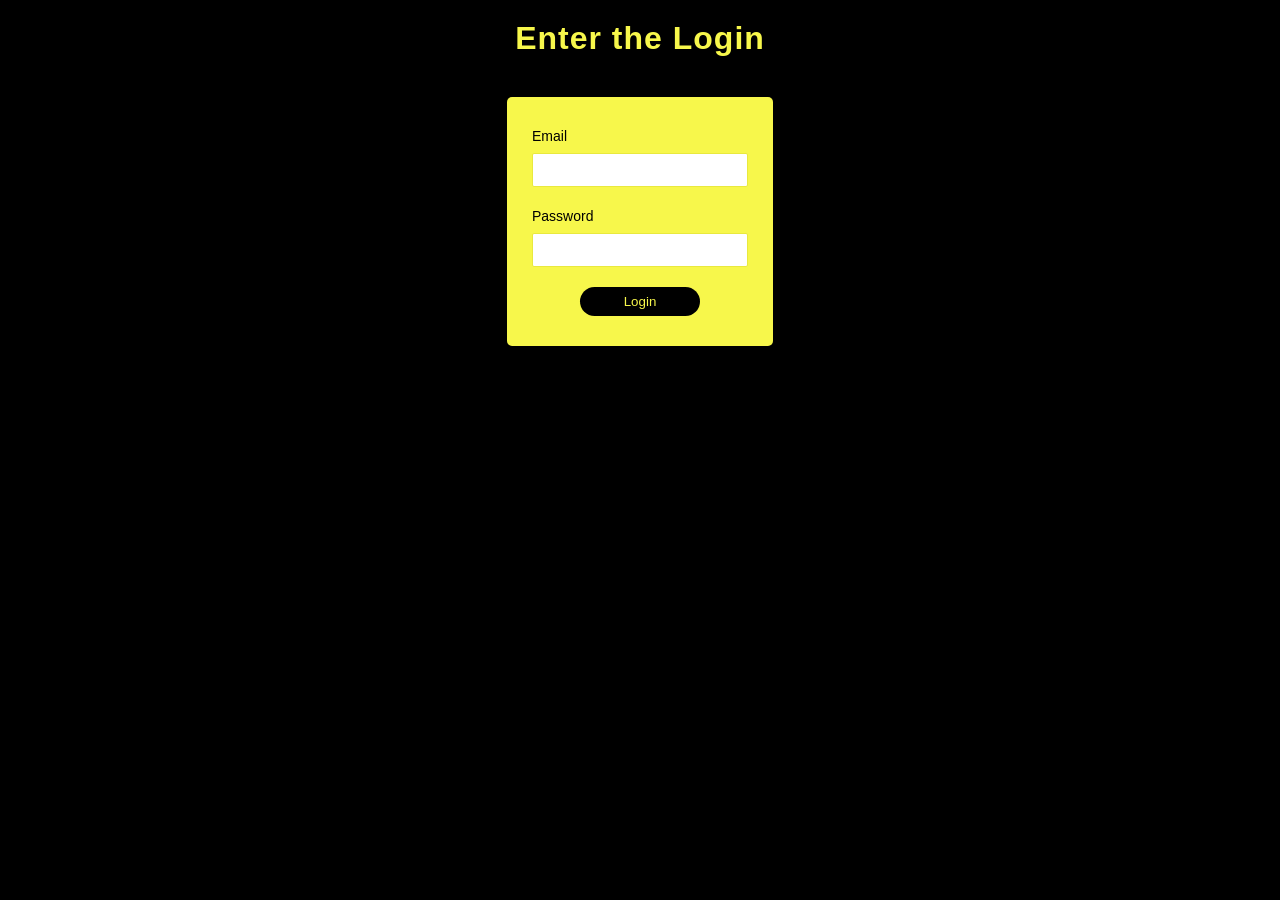
==== base/index.html @ d1efbd15 "add: form & style" ====
<!DOCTYPE html>
<html lang="en">
  <head>
    <meta charset="UTF-8" />
    <meta name="viewport" content="width=device-width, initial-scale=1.0" />
    <meta http-equiv="X-UA-Compatible" content="ie=edge" />
    <title>Document</title>
    <link rel="stylesheet" href="style.css" />
  </head>
  <body>
    <section class="form-section">
      <h1>Enter the Login</h1>

      <div class="form-wrapper">
        <form action="">
          <div class="input-block">
            <label for="login-email">Email</label>
            <input type="email" id="login-email" />
          </div>
          <div class="input-block">
            <label for="login-password">Password</label>
            <input type="password" id="login-password" />
          </div>
          <button type="submit" class="btn-login">Login</button>
        </form>
      </div>
    </section>

    <script src="script.js"></script>
  </body>
</html>
---- base/style.css ----
* {
  box-sizing: border-box;
  margin: 0;
  padding: 0;
}

html,
body {
  height: 100vh;
}

body {
  background-color: black;
  font-family: Roboto, Arial, sans-serif;
}

section {
  display: flex;
  flex-direction: column;
  justify-content: center;
  align-items: center;
}

h1 {
  font-size: 32px;
  letter-spacing: 1px;
  margin: 20px 0;
  color: rgb(247, 247, 75);
}

form {
  margin: 20px 0;
  background-color: rgb(247, 247, 75);
  padding: 30px 25px;
  border-radius: 5px;
}

form .input-block {
  margin-bottom: 20px;
}

form .input-block label {
  font-size: 14px;
  color: black;
}

form .input-block input {
  width: 100%;
  display: block;
  margin-top: 8px;
  padding: 7px;
  font-size: 16px;
  color: rgb(247, 247, 75);
  border-radius: 2px;
  border: 1px solid rgb(233, 233, 62);
  outline-color: rgb(247, 247, 75);
}

form .btn-login {
  display: block;
  min-width: 120px;
  border: none;
  background-color: black;
  color: rgb(247, 247, 75);
  border-radius: 25px;
  margin: auto;
  padding: 7px;
}
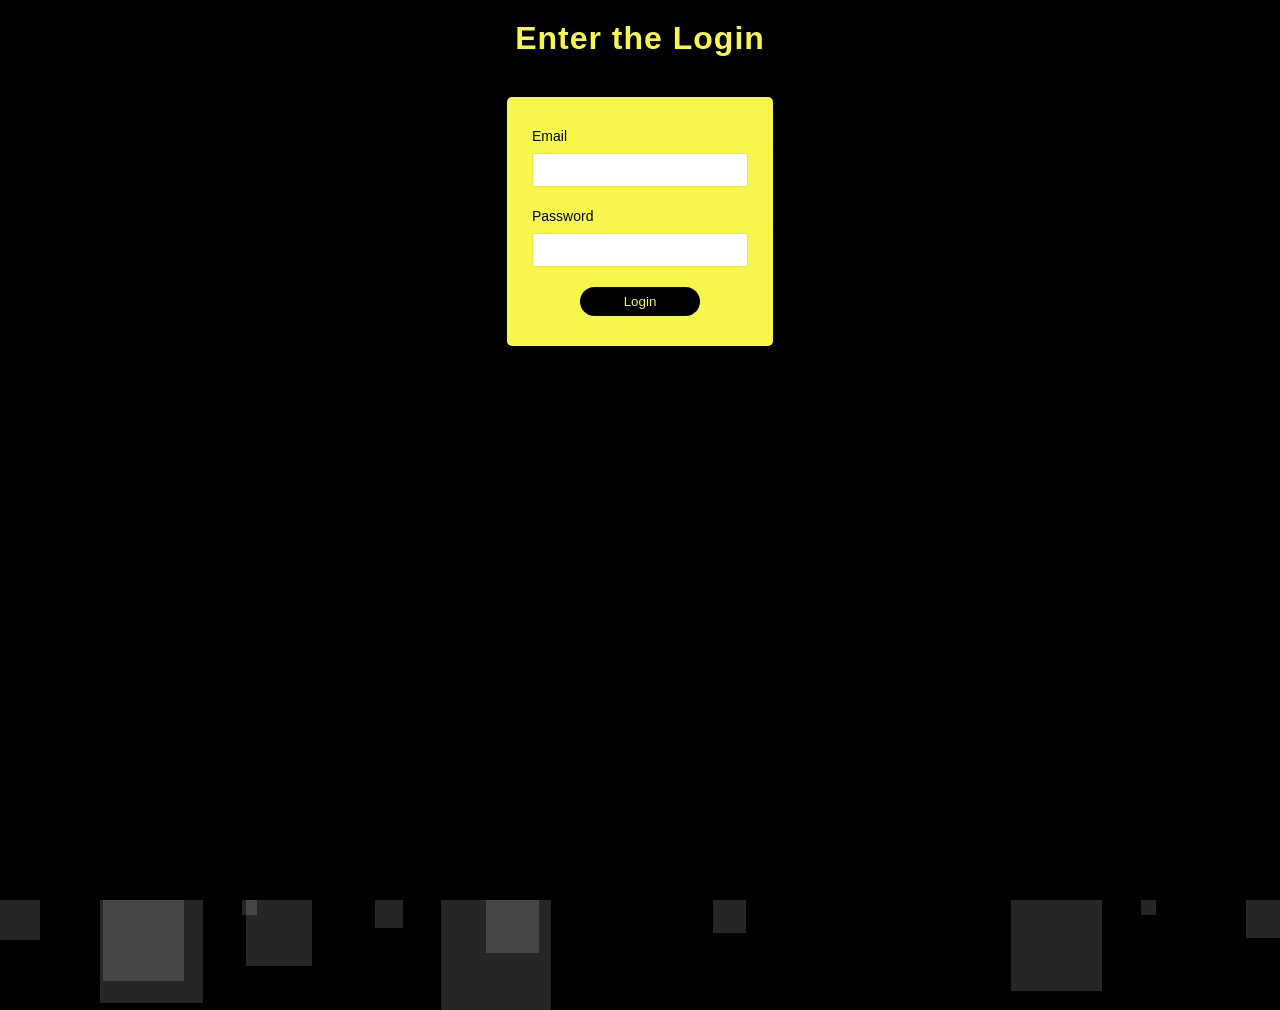
==== commit 639ba966: "create: iniciando animação dos quadrados animados na tela" ====
--- a/base/index.html
+++ b/base/index.html
@@ -26,6 +26,10 @@
       </div>
     </section>
 
+    <ul class="squares">
+      <li></li>
+    </ul>
+
     <script src="script.js"></script>
   </body>
 </html>
--- a/base/style.css
+++ b/base/style.css
@@ -50,7 +50,7 @@
   margin-top: 8px;
   padding: 7px;
   font-size: 16px;
-  color: rgb(247, 247, 75);
+  color: rgb(0, 0, 0);
   border-radius: 2px;
   border: 1px solid rgb(233, 233, 62);
   outline-color: rgb(247, 247, 75);
@@ -66,3 +66,101 @@
   margin: auto;
   padding: 7px;
 }
+
+
+/******************** APARACIÇÃO DO FORM **********************/
+
+form{
+  animation-name: fade;
+  animation-duration: 0.2s;
+  overflow: hidden;
+}
+
+@keyframes fade{
+  from{
+    opacity: 0;
+    transform: scale(0.9);
+  } to {
+    opacity: 1;
+    transform: scale(1);
+  }
+}
+
+/******** CAMPOS DA ESQUERDA PARA A DIREITA ********/
+
+form .input-block:nth-child(1){
+  animation-name: move;
+  animation-duration: 500ms;
+}
+
+form .input-block:nth-child(2){
+  animation-name: move;
+  animation-duration: 400ms;
+  animation-delay: 150ms;
+  animation-fill-mode: backwards;
+}
+
+form .btn-login{
+  animation-name: move;
+  animation-duration: 400ms;
+  animation-delay: 250ms;
+  animation-fill-mode: backwards;
+}
+
+@keyframes move{
+  from{
+    opacity: 0;
+    transform: translate(-35%);
+  } to {
+    opacity: 1;
+    transform: translate(0%);
+  }
+}
+
+/******** SUMIR COM O FORM AO CLICAR EM LOGIN ********/
+
+.form-hide{
+  animation: move-down;
+  animation-duration: 400ms;
+  animation-fill-mode: forwards;
+  animation-timing-function: ease-in; /* adicionando timing */
+}
+
+@keyframes move-down{
+  from{
+    transform: translateY(0);
+  } to{
+    transform: translateY(100vh);
+  }
+}
+
+/**************** FORM NO-NO (VIBRANDO) **************/
+
+form.validate-error{
+  animation: no-no 200ms linear, fade paused;
+  animation-iteration-count: 2;
+}
+
+@keyframes no-no{
+ 
+  0%, 100%{
+    transform: translateX(0);
+  }
+  35%{
+    transform: translateX(-15%);
+  }
+  70%{
+    transform: translateX(15%);
+  }
+}
+
+/* sqaures */
+
+.squares li{
+  width: 40px;
+  height: 40px;
+  background-color: rgb(255, 255, 255, 0.15);
+  display: block;
+  position: absolute;
+  bottom: -40px;
+}
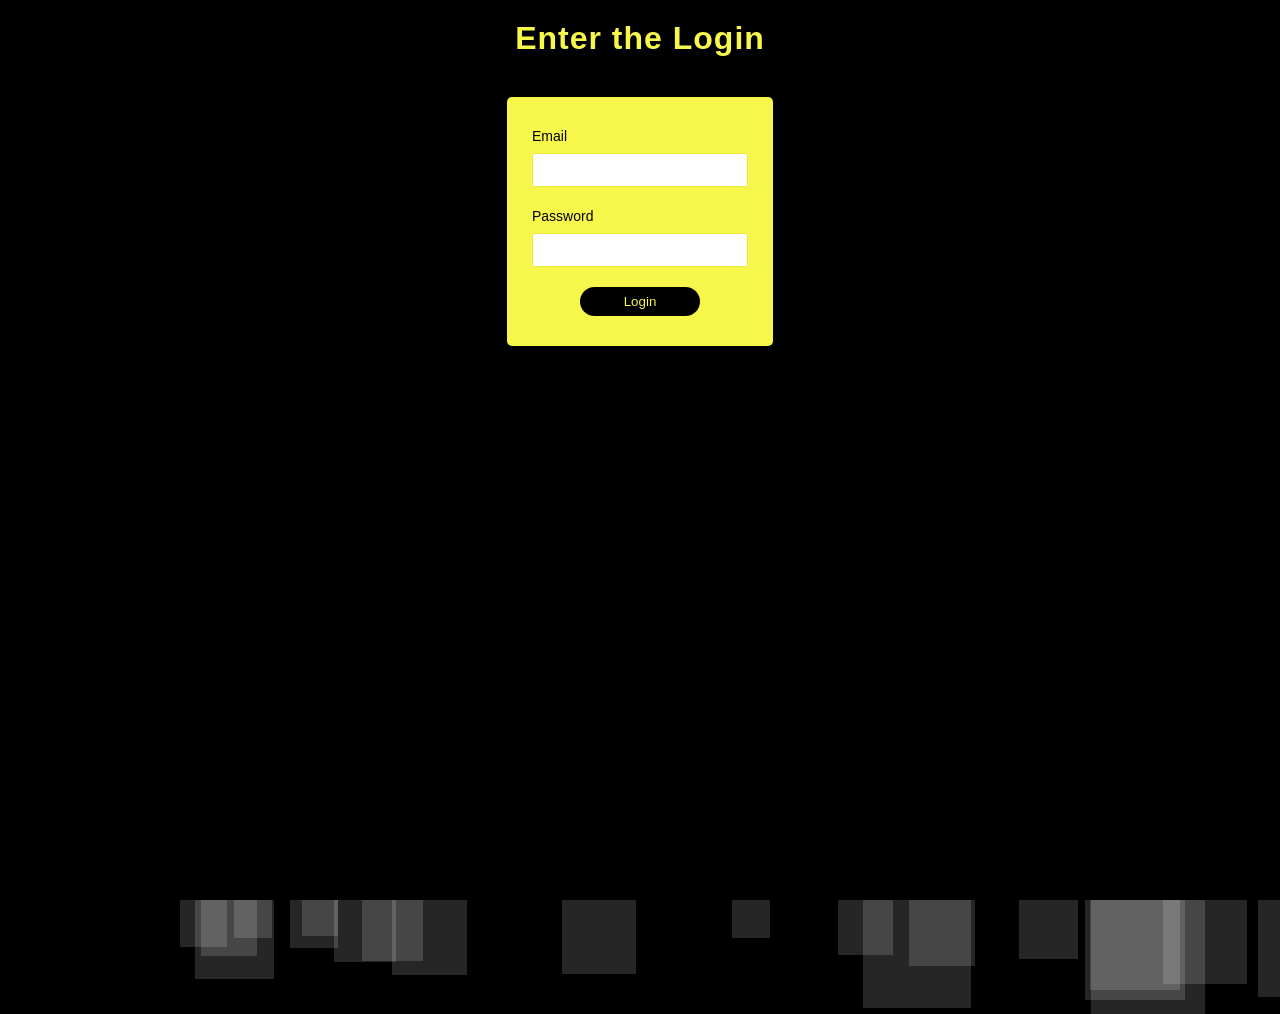
==== commit 226232ab: "fix: terminando a animação dos squares na tela de login" ====
--- a/base/index.html
+++ b/base/index.html
@@ -27,7 +27,6 @@
     </section>
 
     <ul class="squares">
-      <li></li>
     </ul>
 
     <script src="script.js"></script>
--- a/base/style.css
+++ b/base/style.css
@@ -156,6 +156,10 @@
 
 /* sqaures */
 
+body{
+  overflow: hidden;
+}
+
 .squares li{
   width: 40px;
   height: 40px;
@@ -163,4 +167,19 @@
   display: block;
   position: absolute;
   bottom: -40px;
+  animation: squares 1s infinite alternate;
+}
+
+@keyframes squares{
+  form{
+    opacity: 0;
+    transform: translateY(0);
+  }
+  50%{
+    opacity: 1;
+  }
+  to {
+    opacity: 0;
+    transform: translateY(-900px) rotate(960deg);
+  }
 }
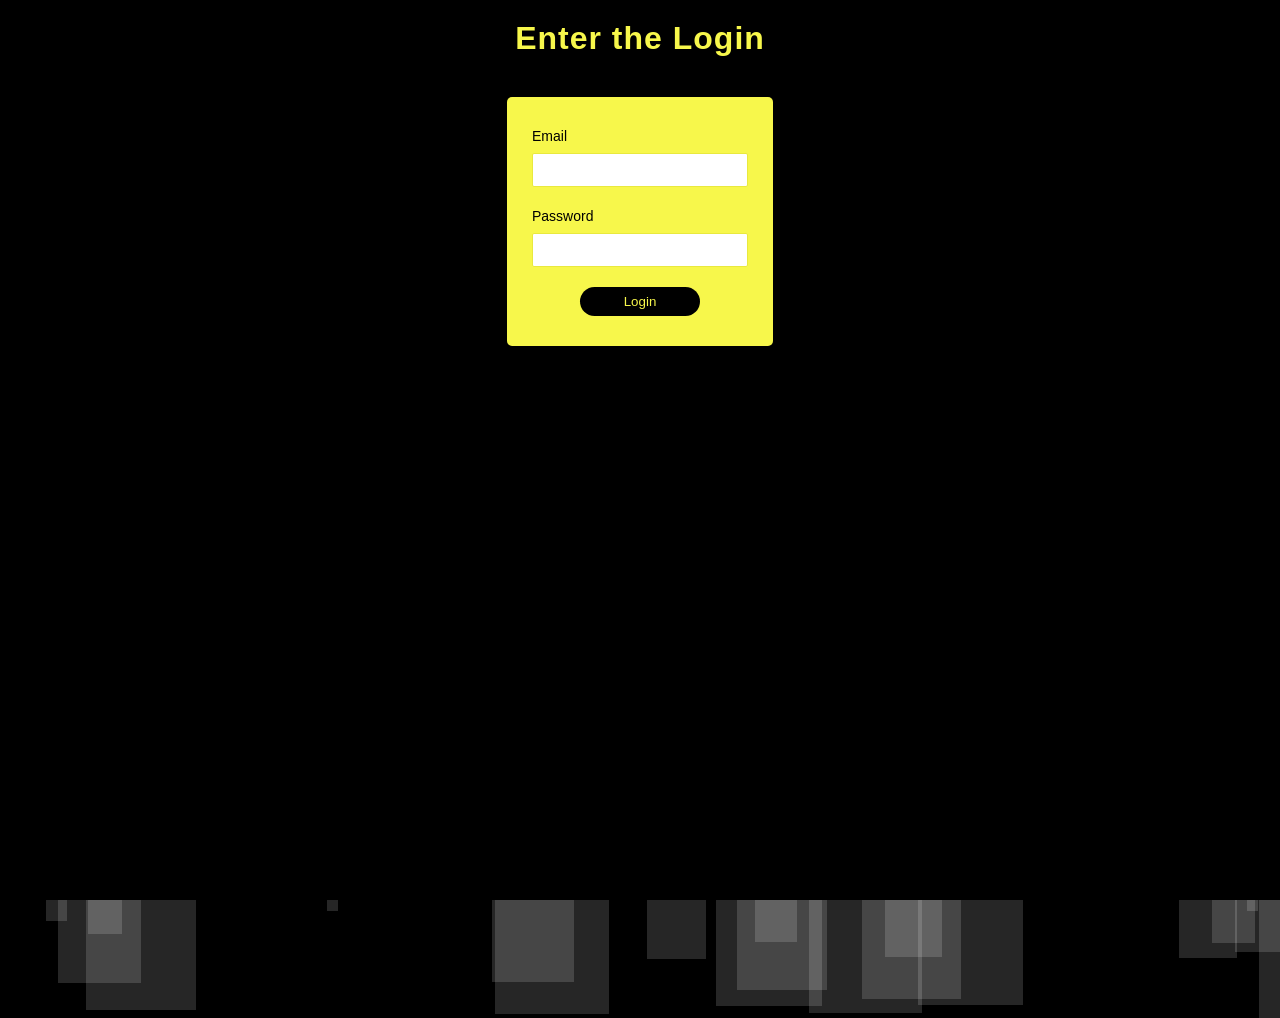
==== commit a6d71c27: "fix: comentando código e ajustes finais" ====
--- a/base/index.html
+++ b/base/index.html
@@ -4,7 +4,7 @@
     <meta charset="UTF-8" />
     <meta name="viewport" content="width=device-width, initial-scale=1.0" />
     <meta http-equiv="X-UA-Compatible" content="ie=edge" />
-    <title>Document</title>
+    <title>Animate Form</title>
     <link rel="stylesheet" href="style.css" />
   </head>
   <body>
@@ -26,8 +26,7 @@
       </div>
     </section>
 
-    <ul class="squares">
-    </ul>
+    <ul class="squares"></ul>
 
     <script src="script.js"></script>
   </body>
--- a/base/style.css
+++ b/base/style.css
@@ -154,7 +154,7 @@
   }
 }
 
-/* sqaures */
+/**************** ANIÃMAÇO DOS QUADRADOS ****************/
 
 body{
   overflow: hidden;
